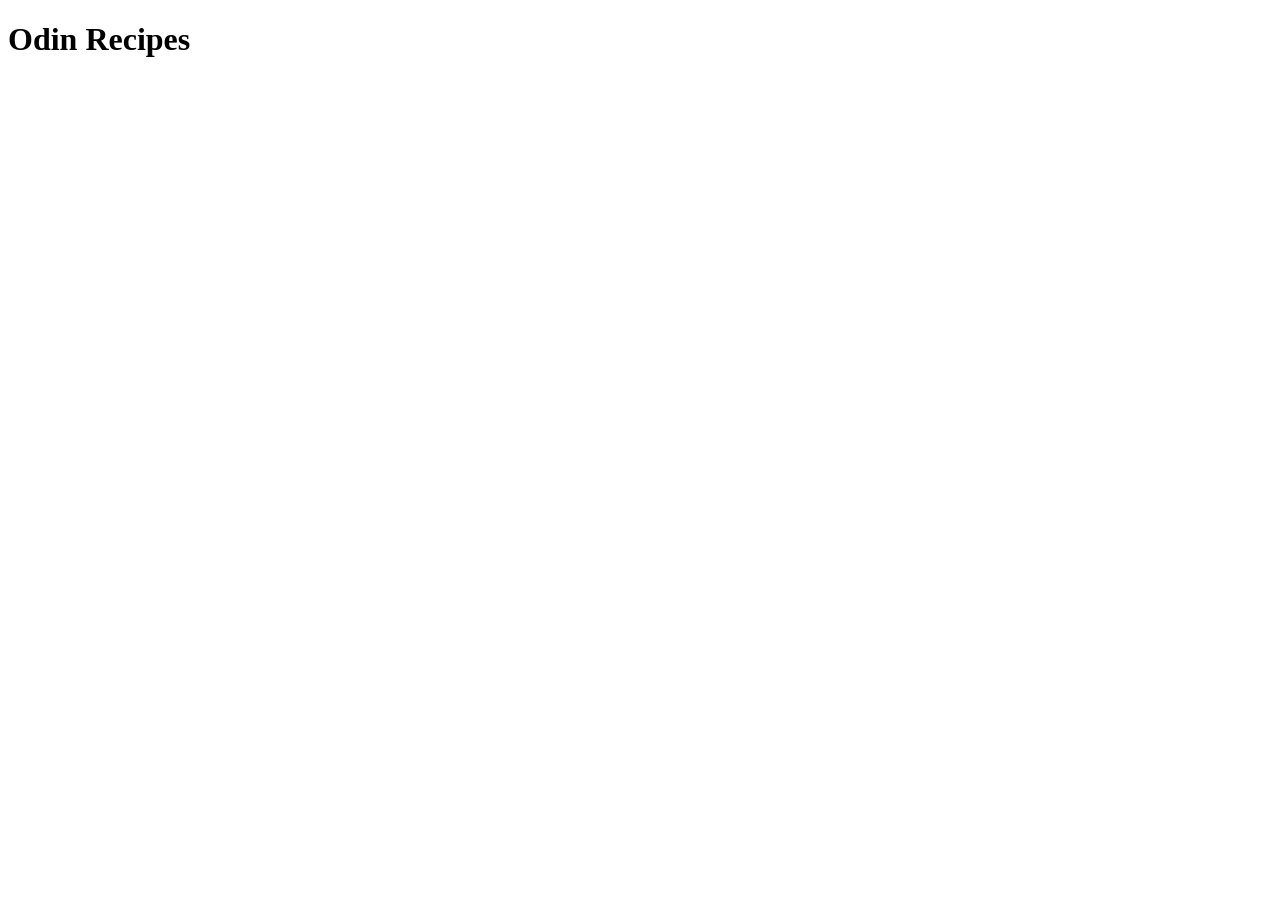
==== index.html @ 2932dda0 "Create the index file with boilerplate code Contains the guide of the first iteration in TOP. The ch" ====
<!DOCTYPE html>
<html lang="en">
<head>
    <meta charset="UTF-8">
    <meta name="viewport" content="width=device-width, initial-scale=1.0">
    <title>Project 1: Odin Recipes</title>
</head>
<body>
    <h1>Odin Recipes</h1>
</body>
</html>
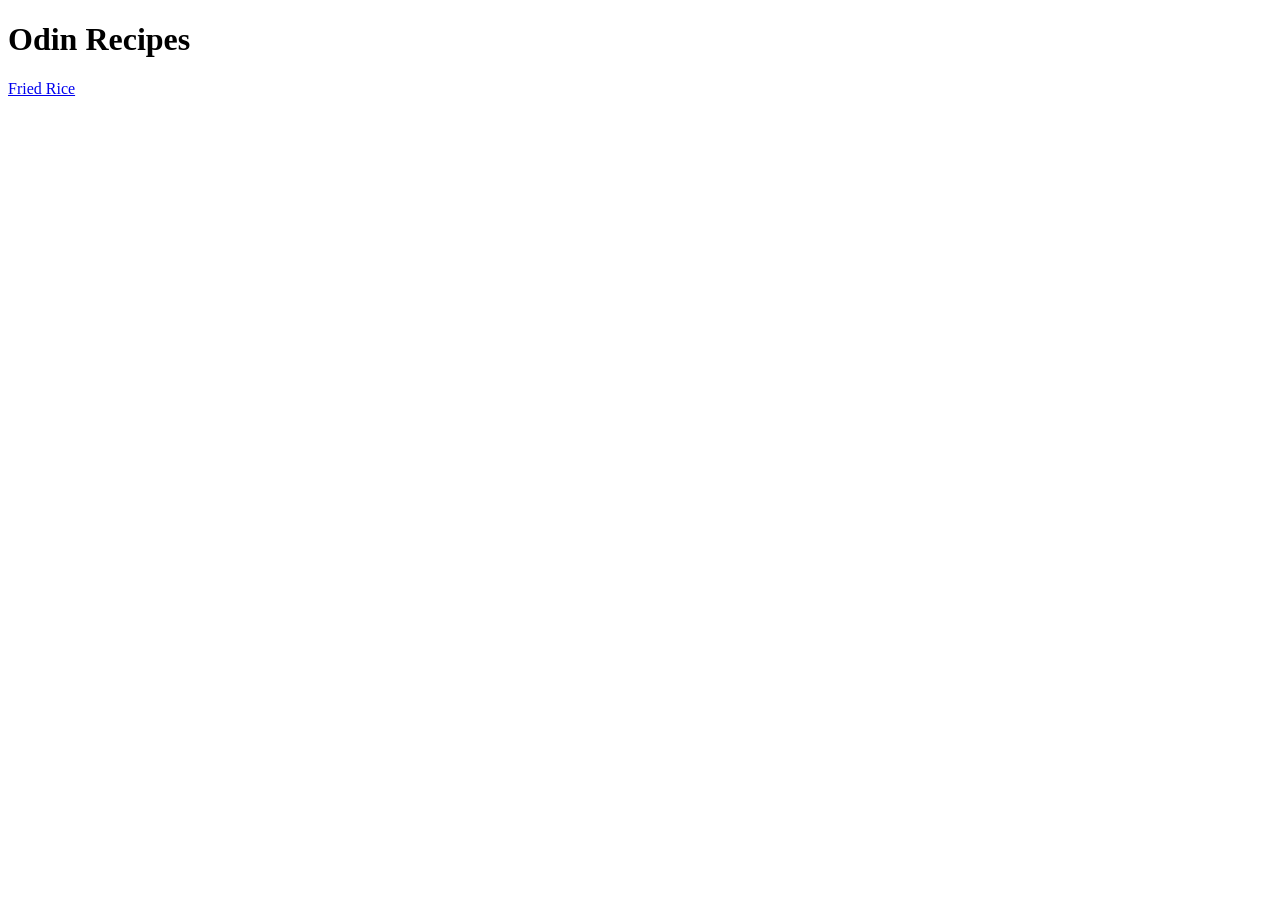
==== commit e2d78e17: "Add links across index and fried-rice Add a link across `index` and `recipes/fried-rice` using ancho" ====
--- a/index.html
+++ b/index.html
@@ -7,5 +7,6 @@
 </head>
 <body>
     <h1>Odin Recipes</h1>
+    <a href="recipes/fried-rice.html">Fried Rice</a>
 </body>
 </html>
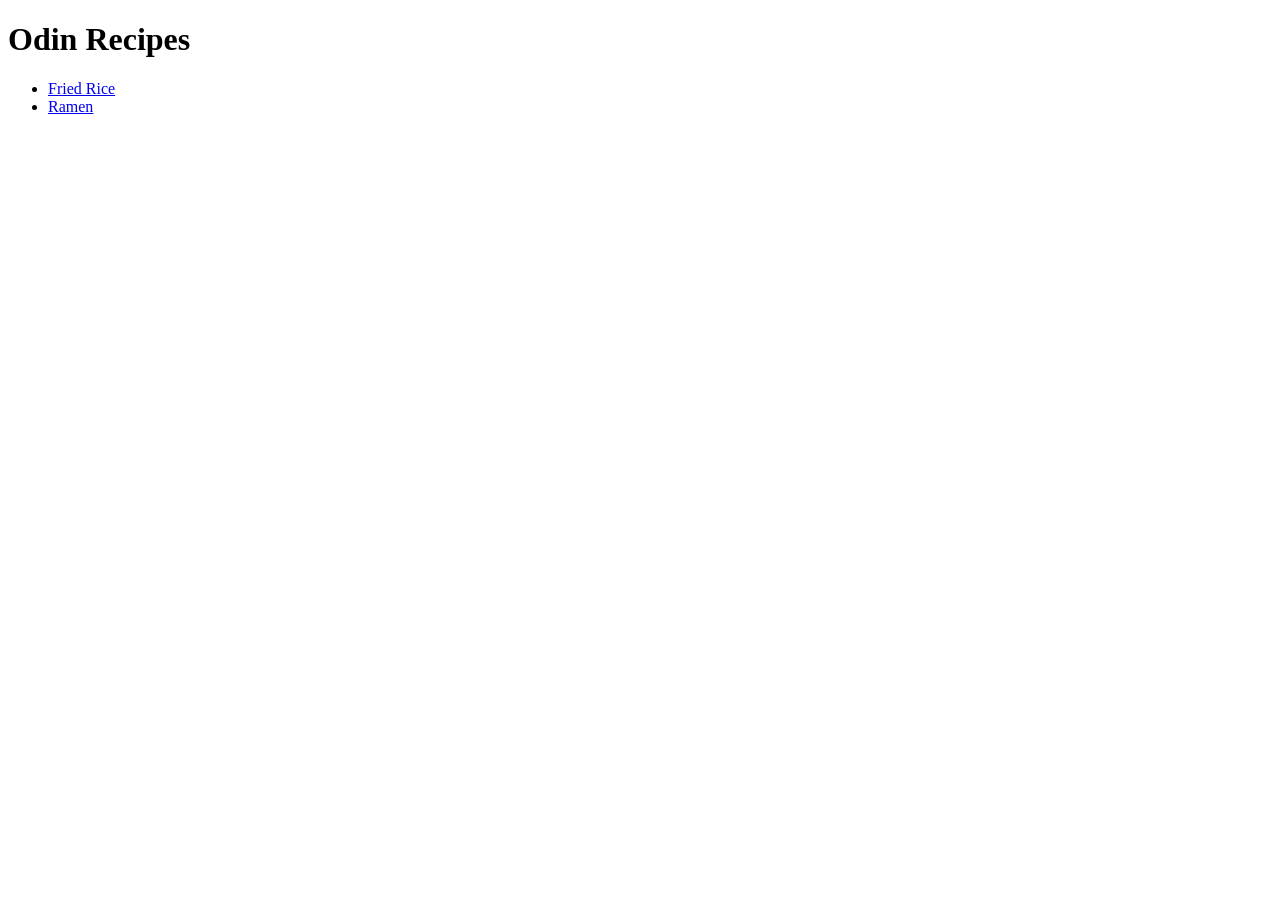
==== commit aa4acec7: "Add "Ramen" page Add a comprehensive Ramen Recipe Page with links between the index page and Ramen p" ====
--- a/index.html
+++ b/index.html
@@ -7,6 +7,9 @@
 </head>
 <body>
     <h1>Odin Recipes</h1>
-    <a href="recipes/fried-rice.html">Fried Rice</a>
+    <ul>
+        <li><a href="recipes/fried-rice.html">Fried Rice</a></li>
+        <li><a href="recipes/ramen.html">Ramen</a></li>
+    </ul>
 </body>
 </html>
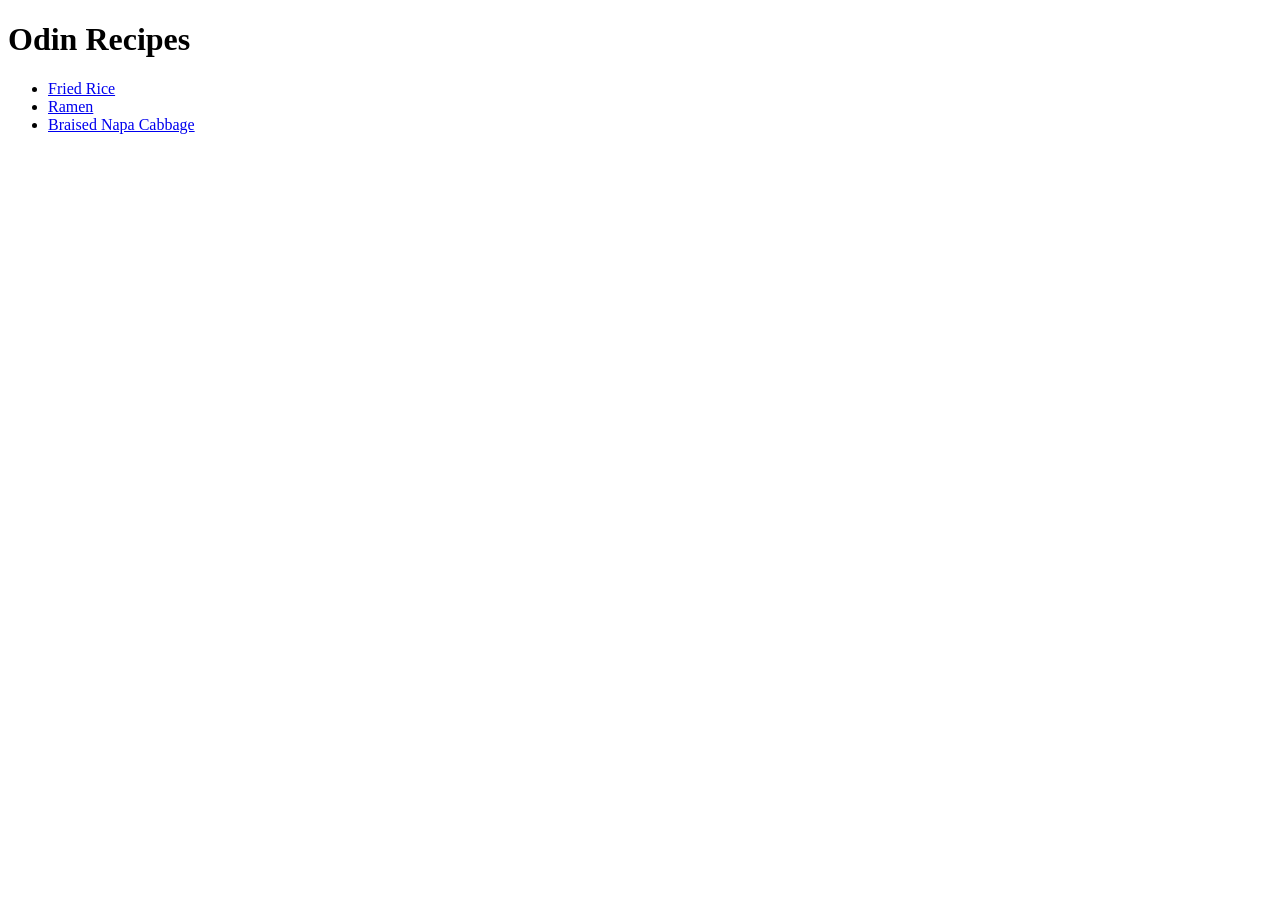
==== commit 78e1dc79: "Add "Braised Napa Cabbage" Page Add the new page "Braised Napa Cabbage" with comprehensive content, " ====
--- a/index.html
+++ b/index.html
@@ -10,6 +10,7 @@
     <ul>
         <li><a href="recipes/fried-rice.html">Fried Rice</a></li>
         <li><a href="recipes/ramen.html">Ramen</a></li>
+        <li><a href="recipes/braised-napa-cabbage.html">Braised Napa Cabbage</a></li>
     </ul>
 </body>
 </html>
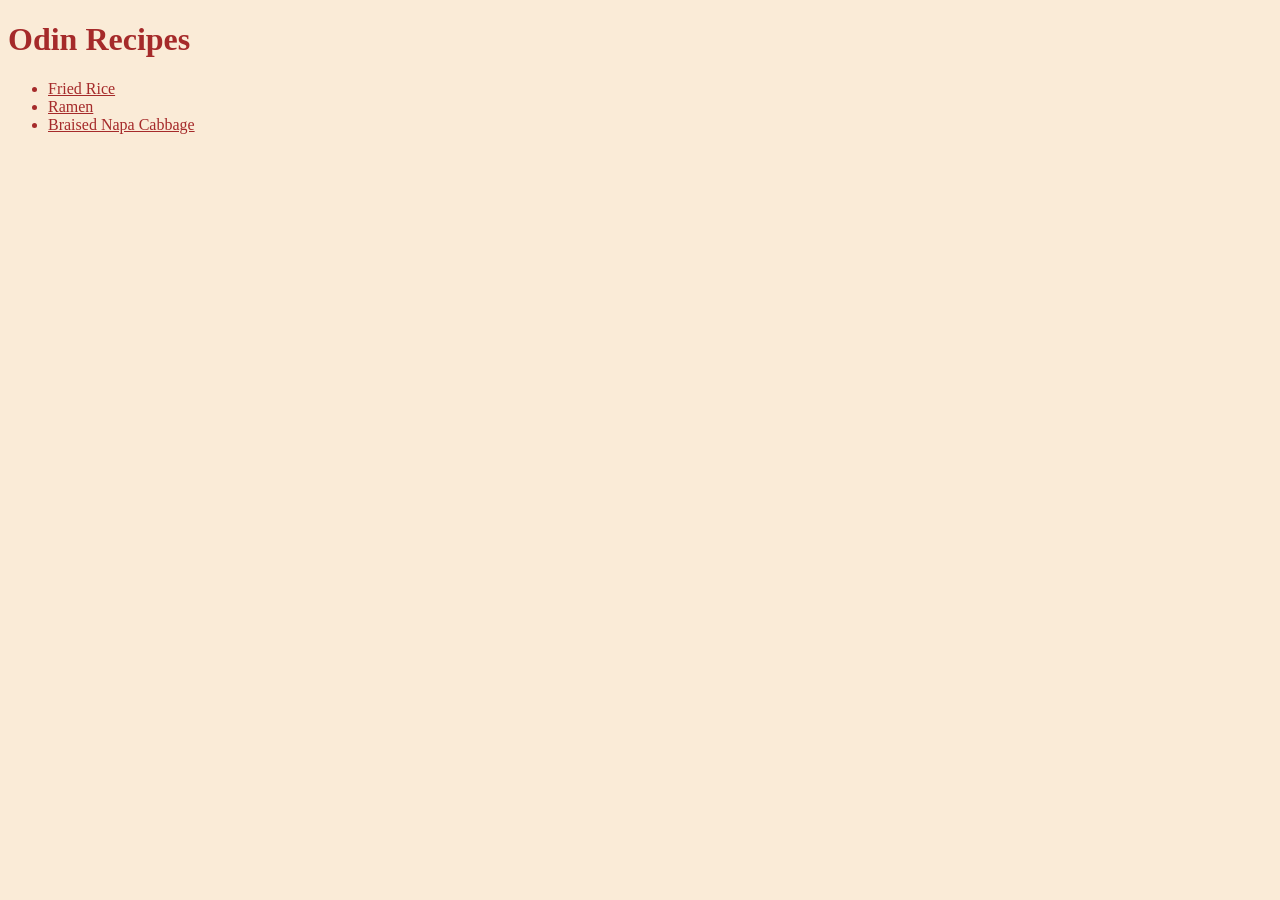
==== commit 08c59bf3: "Style the basic layout of the frontpage set the font color as brown and background color as antiquew" ====
--- a/index.html
+++ b/index.html
@@ -4,6 +4,7 @@
     <meta charset="UTF-8">
     <meta name="viewport" content="width=device-width, initial-scale=1.0">
     <title>Project 1: Odin Recipes</title>
+    <link rel="stylesheet" href="style.css">
 </head>
 <body>
     <h1>Odin Recipes</h1>
--- a/style.css
+++ b/style.css
@@ -0,0 +1,4 @@
+* {
+    color: brown;
+    background-color: antiquewhite;
+}
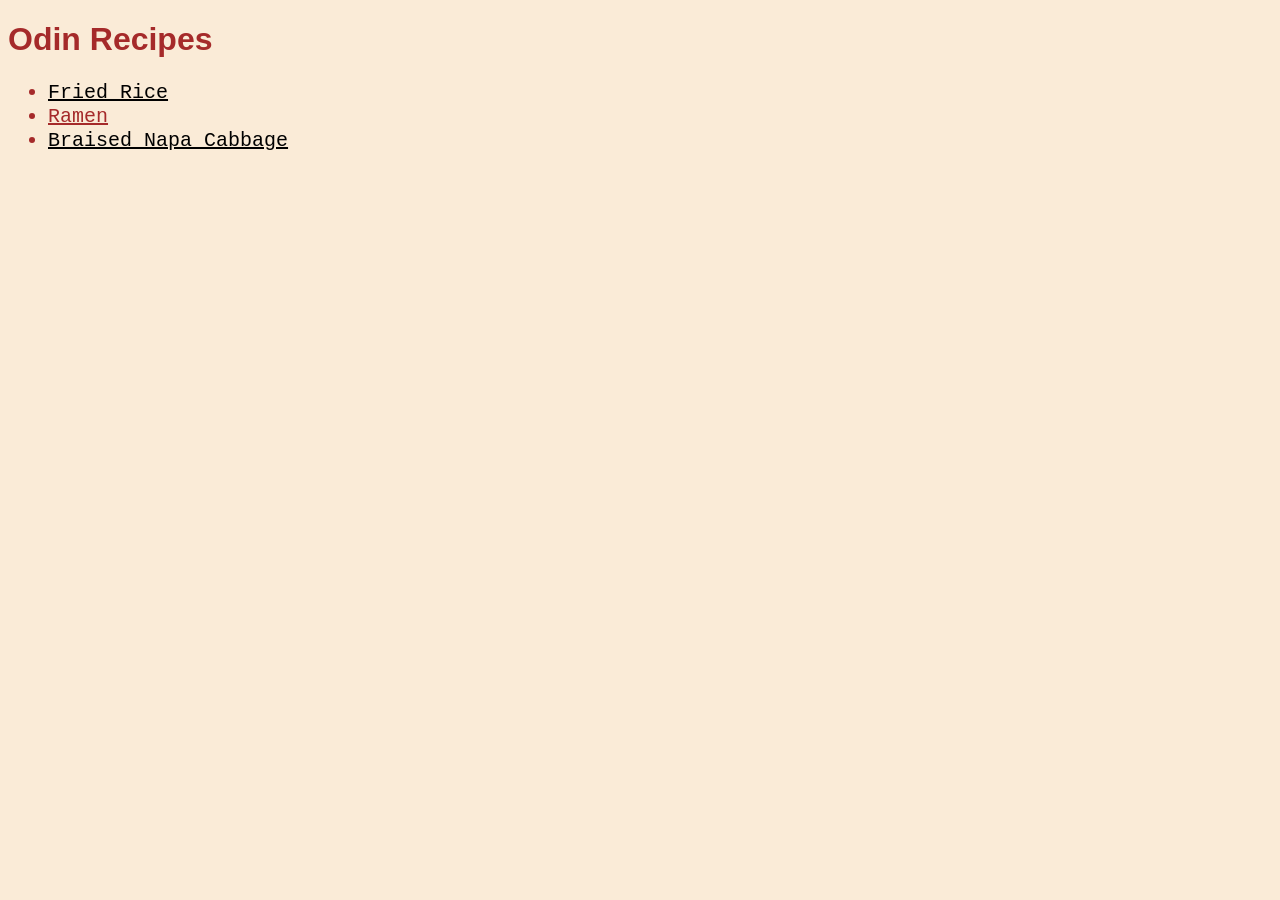
==== commit 705e3328: "Differentiate the class of different recipes Add "tasty" and "cool" classes to the recipes of the fr" ====
--- a/index.html
+++ b/index.html
@@ -9,9 +9,9 @@
 <body>
     <h1>Odin Recipes</h1>
     <ul>
-        <li><a href="recipes/fried-rice.html">Fried Rice</a></li>
-        <li><a href="recipes/ramen.html">Ramen</a></li>
-        <li><a href="recipes/braised-napa-cabbage.html">Braised Napa Cabbage</a></li>
+        <li><a class="tasty" href="recipes/fried-rice.html">Fried Rice</a></li>
+        <li><a class="cool" href="recipes/ramen.html">Ramen</a></li>
+        <li><a class="tasty" href="recipes/braised-napa-cabbage.html">Braised Napa Cabbage</a></li>
     </ul>
 </body>
 </html>
--- a/style.css
+++ b/style.css
@@ -1,4 +1,26 @@
 * {
     color: brown;
     background-color: antiquewhite;
+}
+
+h1 {
+    font-family: Arial, Helvetica, sans-serif;
+}
+
+ul,
+ol {
+    font-size: 20px;
+}
+
+a {
+    font-size: inherit;
+    font-family: 'Courier New', Courier, monospace;
+}
+
+li {
+    font-family: sans-serif;
+}
+
+.tasty {
+    color: black;
 }
